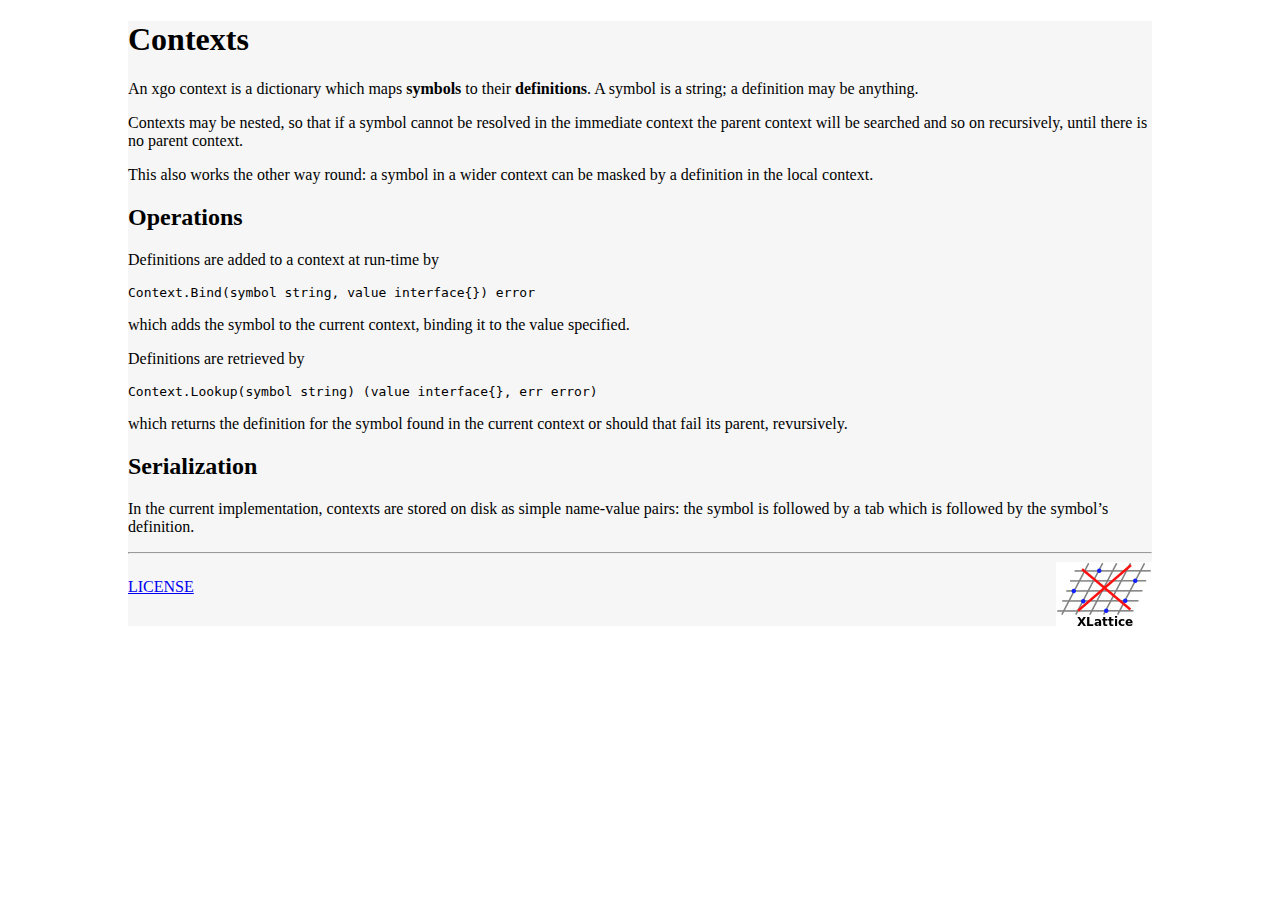
==== context.html @ 31de16ed "new logo, layout changes, text edits" ====
<!DOCTYPE html PUBLIC "-//W3C//DTD XHTML 1.0 Transitional//EN" "http://www.w3.org/TR/xhtml1/DTD/xhtml1-transitional.dtd">
<html xmlns="http://www.w3.org/1999/xhtml">
<head>
  <title>context</title>
  <meta charset="utf-8" />
  <link rel="stylesheet" type="text/css" href="css/main.css" />
  <link rel="stylesheet" type="text/css" href="css/normalize.css" />
  <link rel="stylesheet" type="text/css" href="css/ghp.css" />
</head>
<body>
<div class="content">
<h1>Contexts</h1>

<p>An xgo context is a dictionary which maps <strong>symbols</strong> to their <strong>definitions</strong>.
A symbol is a string; a definition may be anything.</p>

<p>Contexts may be nested, so that if a symbol cannot be resolved in
the immediate context the parent context will be searched and so on
recursively, until there is no parent context.</p>

<p>This also works the other way round: a symbol in a wider context can
be masked by a definition in the local context.</p>

<h2>Operations</h2>

<p>Definitions are added to a context at run-time by</p>

<pre><code>Context.Bind(symbol string, value interface{}) error
</code></pre>

<p>which adds the symbol to the current context, binding it to the
value specified.</p>

<p>Definitions are retrieved by</p>

<pre><code>Context.Lookup(symbol string) (value interface{}, err error)
</code></pre>

<p>which returns the definition for the symbol found in the current
context or should that fail its parent, revursively.</p>

<h2>Serialization</h2>

<p>In the current implementation, contexts are stored on disk as simple
name-value pairs: the symbol is followed by a tab which is followed
by the symbol&rsquo;s definition.</p>
  <hr />
  <div class="f">
    <div class="license">
      <p><a href="LICENSE.html">LICENSE</a></p>
    </div>
    <div class="logo" >
      <a href="http://www.xlattice.org">
      <img src="img/xlattice-2014.jpg" alt="the XLattice Project" style="float: right;" >
      </a>
    </div>
  </div>
</div>
</body>
</html>
---- css/ghp.css ----
div.content {
  background-color:#f6f6f6;
  border-left:1px solid bluegrey;
  border-right:1px solid bluegrey;
  border-top:1px solid bluegrey;
  border-bottom:1px solid bluegrey;
  width:1024px;
  margin-left:auto; margin-right:auto;
}
div.f { width: 100%; overflow: auto; }
div.f div.license { float: left; }
div.f div.logo { float: right; }
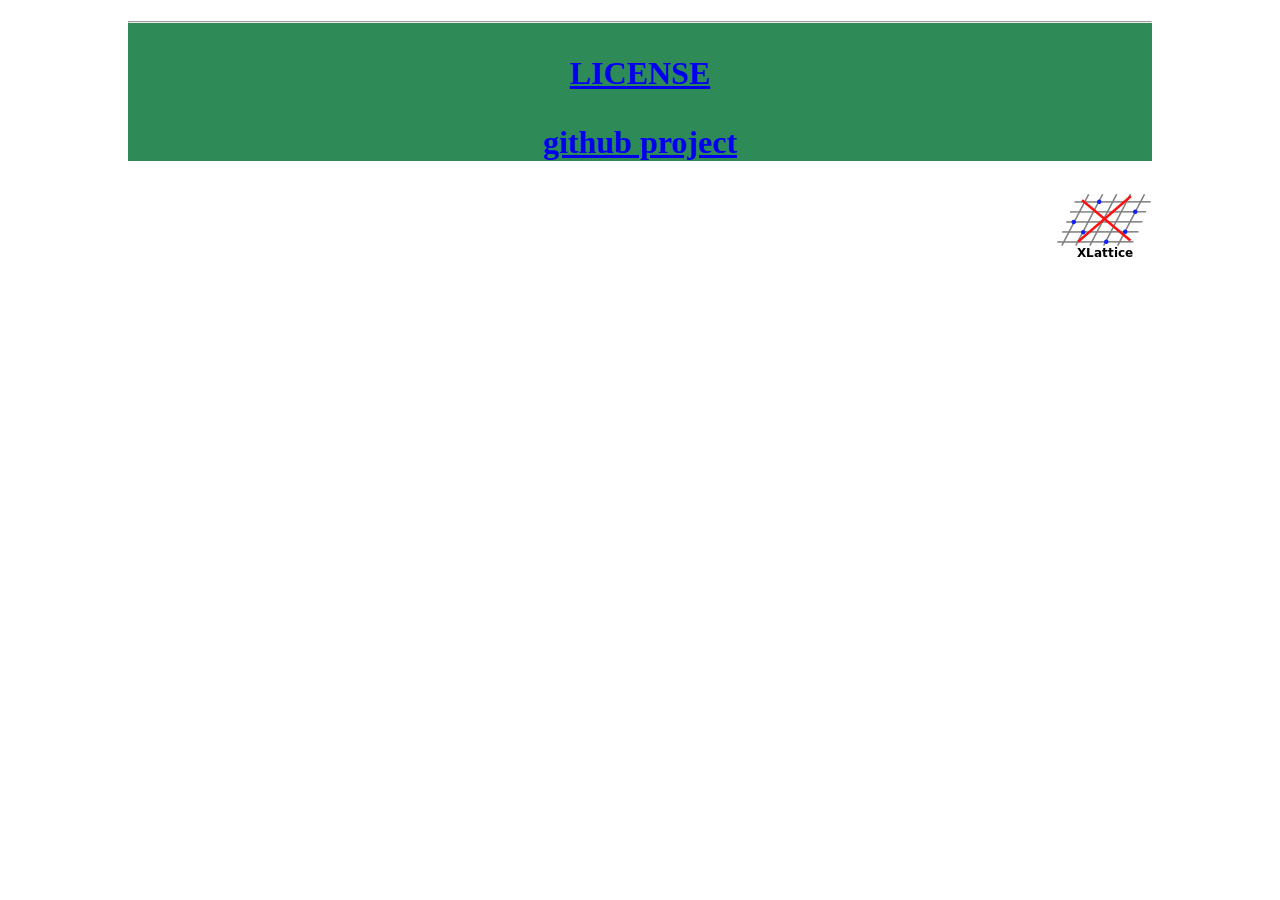
==== commit 45706939: "new css, skeletal command descriptions" ====
--- a/context.html
+++ b/context.html
@@ -9,7 +9,7 @@
 </head>
 <body>
 <div class="content">
-<h1>Contexts</h1>
+<h1 class="libTop>Contexts</h1>
 
 <p>An xgo context is a dictionary which maps <strong>symbols</strong> to their <strong>definitions</strong>.
 A symbol is a string; a definition may be anything.</p>
@@ -44,10 +44,13 @@
 <p>In the current implementation, contexts are stored on disk as simple
 name-value pairs: the symbol is followed by a tab which is followed
 by the symbol&rsquo;s definition.</p>
-  <hr />
   <div class="f">
+    <hr />
     <div class="license">
       <p><a href="LICENSE.html">LICENSE</a></p>
+    </div>
+    <div class="project">
+      <p><a href="https://github.com/jddixon/context">github project</a></p>
     </div>
     <div class="logo" >
       <a href="http://www.xlattice.org">
--- a/css/ghp.css
+++ b/css/ghp.css
@@ -1,12 +1,39 @@
 div.content {
-  background-color:#f6f6f6;
-  border-left:1px solid bluegrey;
+  /* background-color:#f6f6f6;
+  border-left:1px solid bluegrey; 
   border-right:1px solid bluegrey;
   border-top:1px solid bluegrey;
-  border-bottom:1px solid bluegrey;
+  border-bottom:1px solid bluegrey; */
   width:1024px;
   margin-left:auto; margin-right:auto;
 }
-div.f { width: 100%; overflow: auto; }
-div.f div.license { float: left; }
-div.f div.logo { float: right; }
+div.f { width: 100%; }
+div.f div.license { float: left; width:33%; }
+div.f div.project { 
+    display: inline-block; 
+    margin:0 auto; 
+    text-align: center;
+    width:33%;
+}
+div.f div.logo { float: right; width:33%;}
+
+/* possible conflicts here*/
+
+h1 { background-color: seagreen;
+    color: white;
+    text-align: center;
+    width: 100%;
+}
+.libTop { background-color: teal;
+    color: white;
+    text-align: center;
+    width: 100%;
+}
+.appTop { background-color: teal;
+    color: white;
+    text-align: center;
+    width: 100%;
+}
+
+h2 { border-bottom: solid 10px  #e5e4d9; }
+h3 { border-bottom: solid  5px  #e5e4d9; }
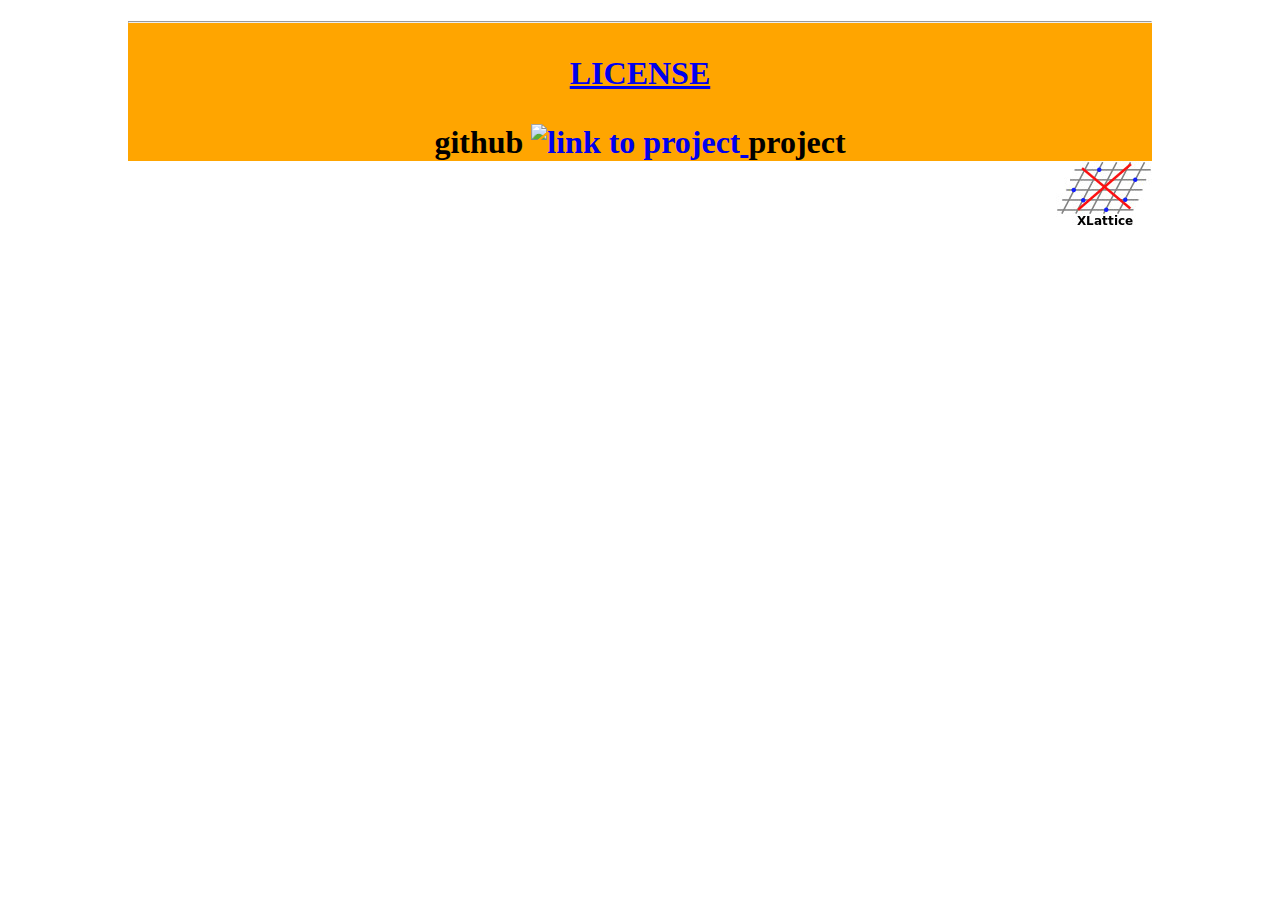
==== commit 644da469: "standardizing layout" ====
--- a/context.html
+++ b/context.html
@@ -50,7 +50,10 @@
       <p><a href="LICENSE.html">LICENSE</a></p>
     </div>
     <div class="project">
-      <p><a href="https://github.com/jddixon/context">github project</a></p>
+      github <a href="https://github.com/jddixon/context">      <img src="img/GitHub-Mark-32px.png" 
+        alt="link to project"  
+        style="display: inline-block; margin-left: 0 auto; margin-right: 0 auto">
+       </a> project
     </div>
     <div class="logo" >
       <a href="http://www.xlattice.org">
--- a/css/ghp.css
+++ b/css/ghp.css
@@ -8,31 +8,36 @@
   margin-left:auto; margin-right:auto;
 }
 div.f { width: 100%; }
-div.f div.license { float: left; width:33%; }
+div.f div.license { 
+    display:inline-block;
+    width:33%; 
+    float: left; 
+}
 div.f div.project { 
-    display: inline-block; 
-    margin:0 auto; 
+    display:inline-block;
+    width:33%;
+    margin-left: 0 auto;
+    margin-righ: 0 auto;
     text-align: center;
-    width:33%;
 }
-div.f div.logo { float: right; width:33%;}
+div.f div.logo { 
+    display:inline-block;
+    width:33%; 
+    float: right; 
+}
 
-/* possible conflicts here*/
-
-h1 { background-color: seagreen;
-    color: white;
+h1 { 
+    background-color: orange; 
     text-align: center;
     width: 100%;
 }
-.libTop { background-color: teal;
+.libTop { 
     color: white;
-    text-align: center;
-    width: 100%;
+    background-color: teal; 
 }
-.appTop { background-color: teal;
+.appTop { 
     color: white;
-    text-align: center;
-    width: 100%;
+    background-color: seagreen; 
 }
 
 h2 { border-bottom: solid 10px  #e5e4d9; }
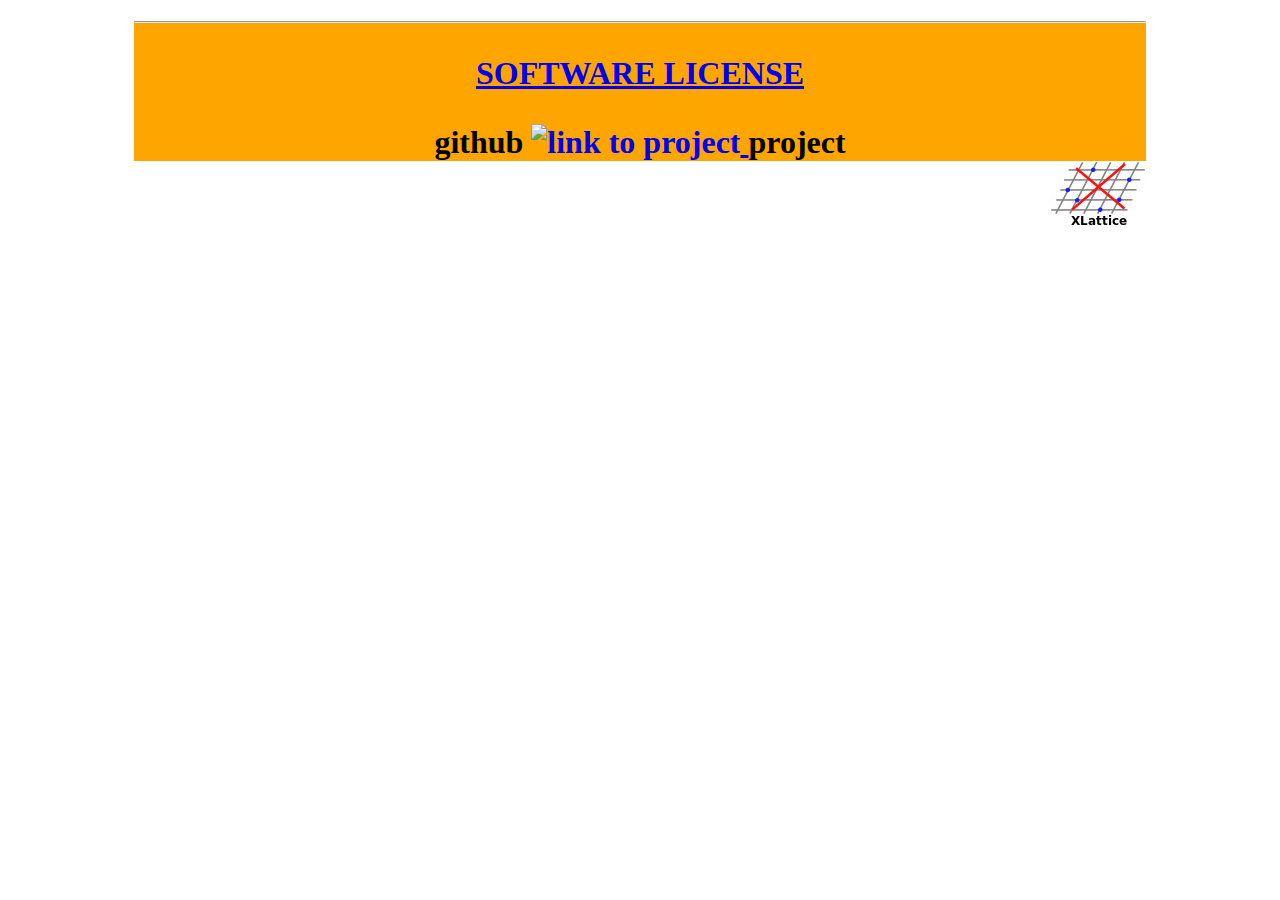
==== commit ecf3f52f: "minor fixes to web pages" ====
--- a/context.html
+++ b/context.html
@@ -47,7 +47,7 @@
   <div class="f">
     <hr />
     <div class="license">
-      <p><a href="LICENSE.html">LICENSE</a></p>
+      <p><a href="LICENSE.html">SOFTWARE LICENSE</a></p>
     </div>
     <div class="project">
       github <a href="https://github.com/jddixon/context">      <img src="img/GitHub-Mark-32px.png" 
@@ -56,7 +56,7 @@
        </a> project
     </div>
     <div class="logo" >
-      <a href="http://www.xlattice.org">
+      <a href="https://jddixon.github.io/xlattice/">
       <img src="img/xlattice-2014.jpg" alt="the XLattice Project" style="float: right;" >
       </a>
     </div>
--- a/css/ghp.css
+++ b/css/ghp.css
@@ -3,8 +3,10 @@
   border-left:1px solid bluegrey; 
   border-right:1px solid bluegrey;
   border-top:1px solid bluegrey;
-  border-bottom:1px solid bluegrey; */
+  border-bottom:1px solid bluegrey; 
   width:1024px;
+  */
+  width:80%;
   margin-left:auto; margin-right:auto;
 }
 div.f { width: 100%; }
